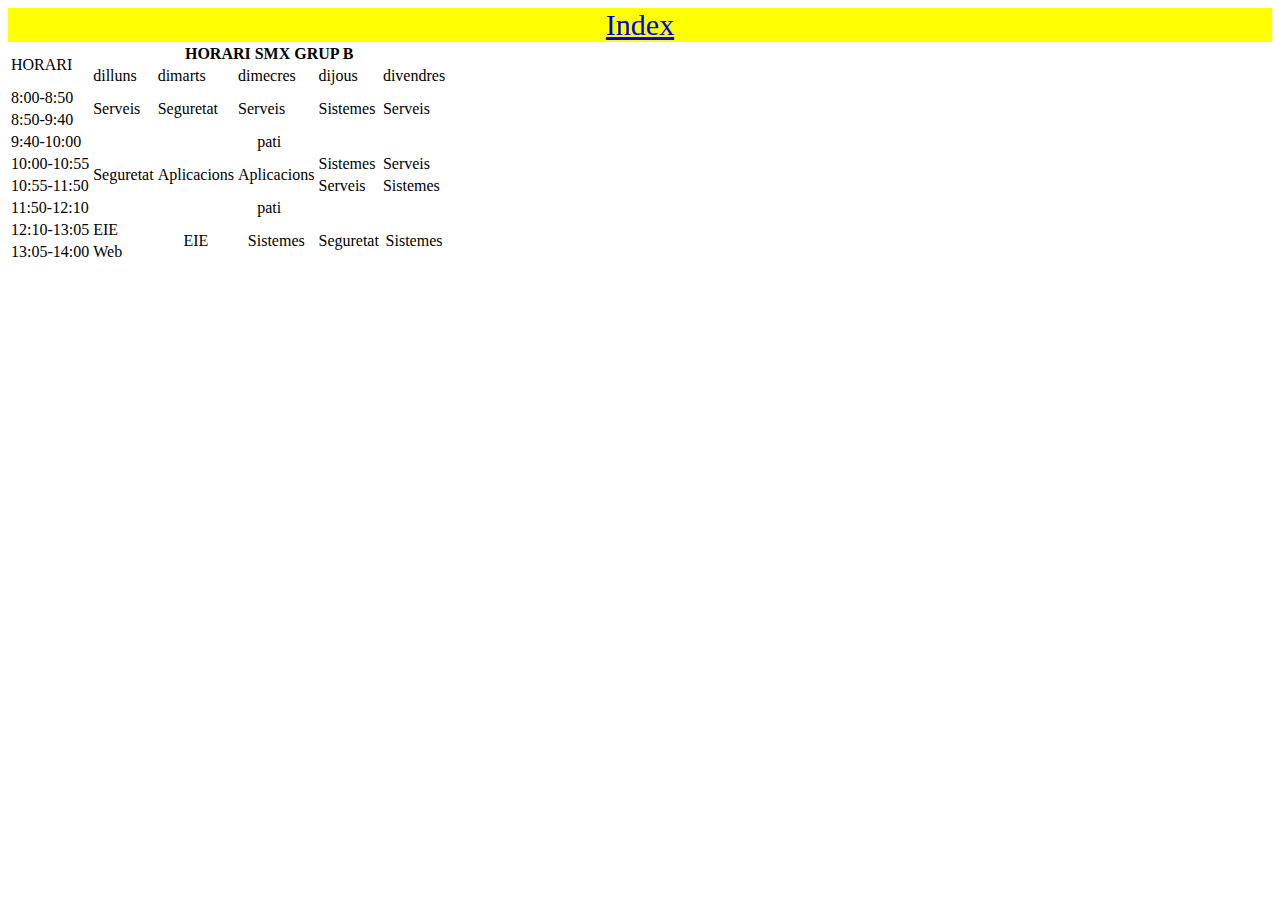
==== horari.html @ 87daf7d9 "Update horari.html" ====
<!DOCTYPE html>
<html lang="es">
<head>
    <meta charset="UTF-8">
    <meta name="viewport" content="width=device-width, initial-scale=1.0">
    <title>Horari</title>
    <link rel="stylesheet" href="horaris.css">
     <link rel="stylesheet" href="style.css">
    </head>
    <div>
    <a href="https://Jmtr5.github.io/aplicacionsweb.github.io/index.html" >Index</a> 
    </div>
    
    <thead>
<table>
      <tr>
        <td rowspan="2">HORARI</td>
        <th colspan="6">HORARI SMX GRUP B</th>
      </tr>
    </thead>
      <tr>
        <td>dilluns</td>
        <td>dimarts</td>
        <td>dimecres</td>
        <td>dijous</td>
        <td>divendres</td>
      </tr>
      <tr>
        <td>8:00-8:50</td>
        <td rowspan="2" class="assig_serveis">Serveis</td>
        <td rowspan="2" class="assig_seguretat">Seguretat</td>
        <td rowspan="2" class="assig_serveis">Serveis</td>
        <td class="assig_sistemes" rowspan="2">Sistemes</td>
        <td rowspan="2" class="assig_serveis">Serveis</td>
      </tr>
      <tr>
        <td>8:50-9:40</td>
      </tr>
        <tr>
          <td>9:40-10:00</td>
        <td class="class_pati" colspan="7"> <center>pati </center> </td>
        </tr>
      </tr>
        <td>10:00-10:55</td>
        <td class="assig_seguretat" rowspan="2">Seguretat</td>
        <td class="assig_aplicacions" rowspan="2">Aplicacions</td>
        <td class="assig_aplicacions" rowspan="2">Aplicacions</td>
        <td class="assig_sistemes" class="assig_sistemes">Sistemes</td>
        <td class="assig_serveis">Serveis</td>
       
        <tr>
          <td>10:55-11:50
            <td class="assig_serveis">Serveis</td>
            <td class="assig_sistemes">Sistemes</td>
          </td>
        </tr>

        <tr>
          <td>11:50-12:10</td>
          <td class="class_pati" colspan="7"><center>pati </center></td>
        </tr>
        <tr>
          <td>12:10-13:05</td>
          <td class="assig_eie">EIE</td>
          <td  class="assig_eie"rowspan="2"><center>EIE</center></td>
          <td  class="assig_sistemes"rowspan="2"><center>Sistemes</center></td>
          <td class="assig_seguretat" rowspan="2">Seguretat</td>
          <td class="assig_sistemes" rowspan="2"><center>Sistemes</center></td>
        </tr>
          <tr>
            <td>13:05-14:00</td>
            <td class="assig_web">Web</td>
          </tr>
  </table> 
  </tr>
---- style.css ----
div{
    font-size: 30px;
    text-align: center;
    background-color: rgb(255, 255, 1);
  
  }
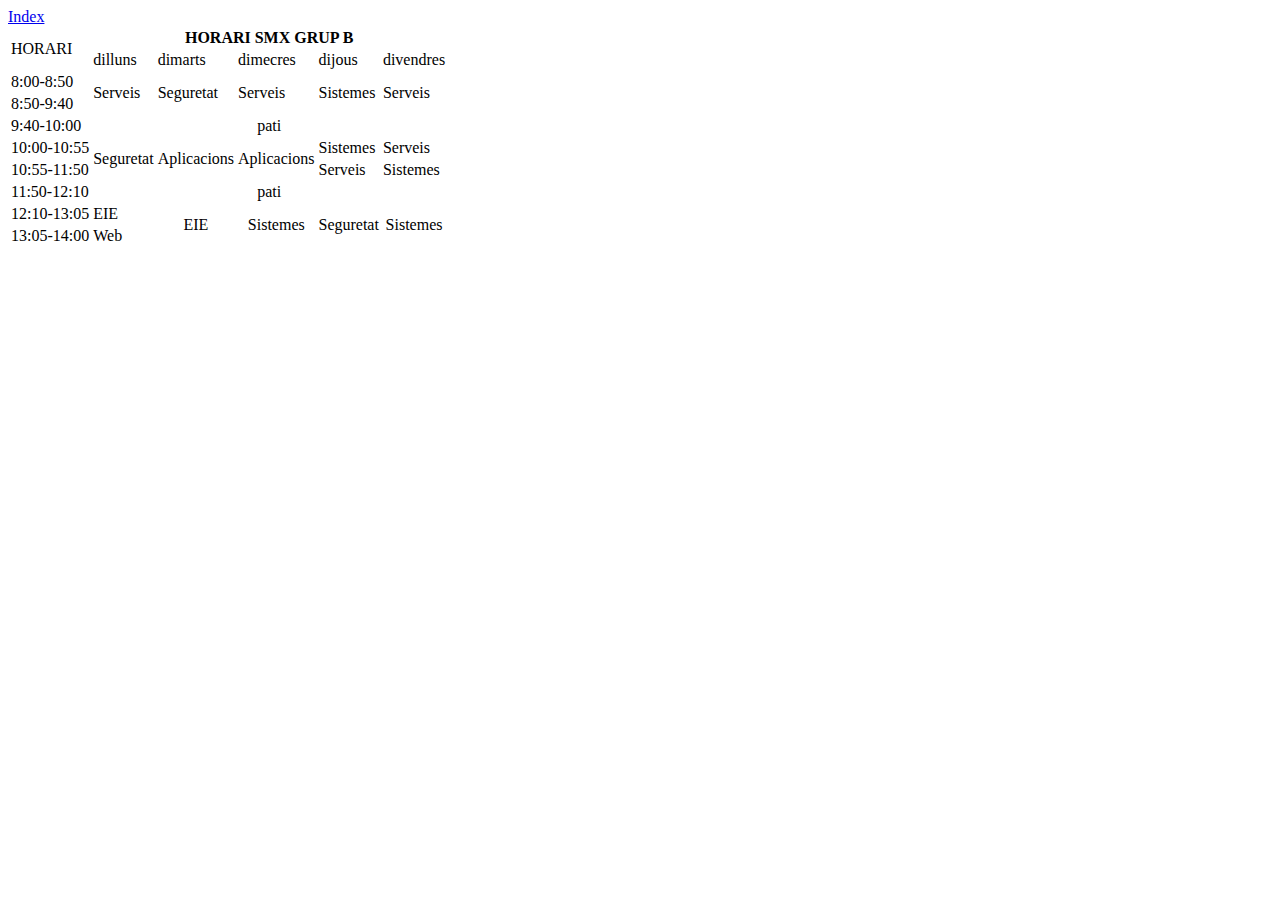
==== commit f66c8ef7: "Update horari.html" ====
--- a/horari.html
+++ b/horari.html
@@ -5,7 +5,7 @@
     <meta name="viewport" content="width=device-width, initial-scale=1.0">
     <title>Horari</title>
     <link rel="stylesheet" href="horaris.css">
-     <link rel="stylesheet" href="style.css">
+     <link rel="stylesheet" href="styles.css">
     </head>
     <div>
     <a href="https://Jmtr5.github.io/aplicacionsweb.github.io/index.html" >Index</a> 
